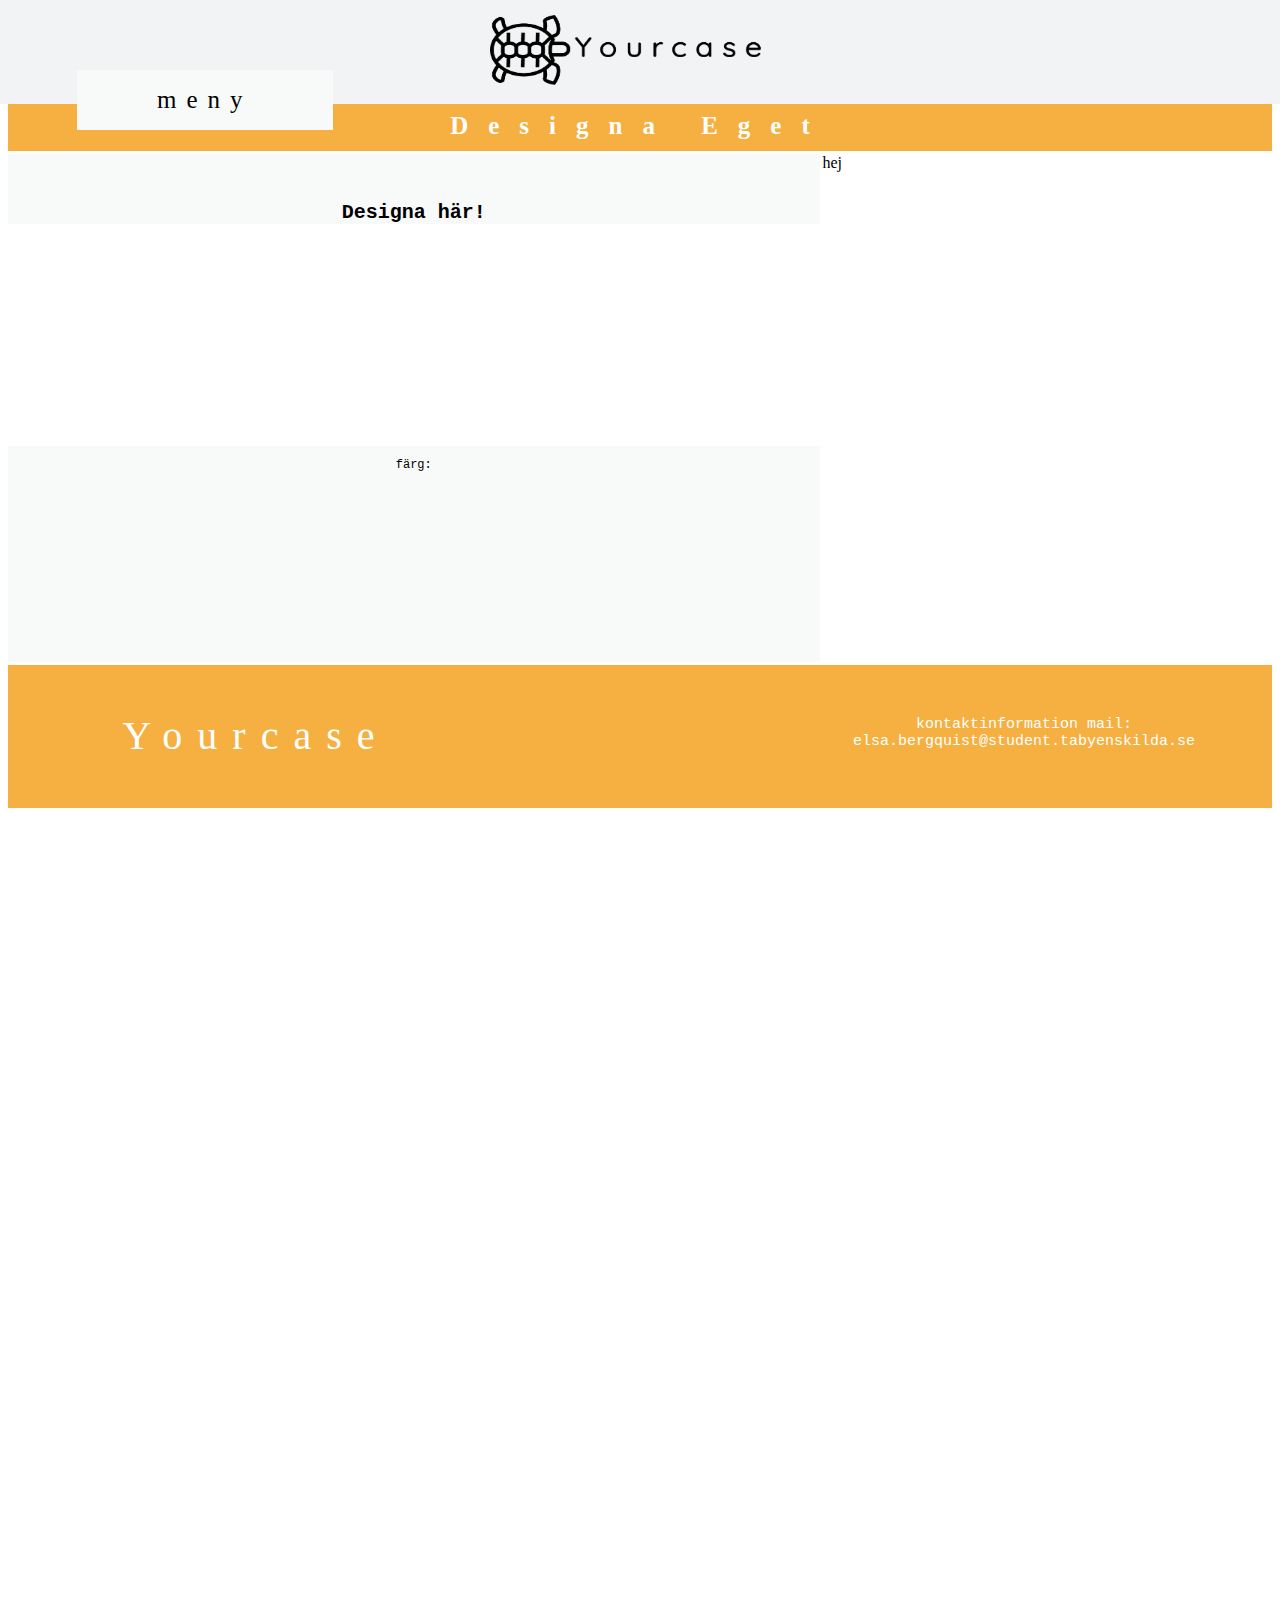
==== index2.html @ f3556589 "Hemsida" ====
<!DOCTYPE html>
<html lang=sv>
<head>
  <meta charset="utf-8"/>
  <link rel="stylesheet" type="text/css" href="css/style2.css">
  <link rel="stylesheet" type="text/css" href="css/grid2.css">
  <title>Grid Layout</title>

</head>
<body>
  <div class="container">
    <header id="hstartsida">
      <img class="logga" src="img/Logga.png" alt="logga">
      <button id="meny" type="button">meny</button>
  </header>

<header id="hdesigns">
<h2>Designa Eget</h2>
</header>

<section id="sbild4">
  hej
</section>

  <section id="section21">
<h6>Designa här!</h6>
</section>

<section id="section22">
<p>färg:</p>
</section>

<section id="section23">
<p>mönster:</p>
</section>

    <footer>
    <button id="footer1" type="button">Yourcase</button>
    <button id="info" type="button">kontaktinformation
    mail: elsa.bergquist@student.tabyenskilda.se</button>
    </footer>
  </div>
</body>
</html>
---- css/style2.css ----
#hstartsida {
  background-color: #f2f3f4;
  text-align:center;
}

#hdesigns {
  background-color: #f5b041;
  text-align:center;
  padding-top: 10px;
  padding-bottom: 10px;
}



#section21 {
  background-color: #f8f9f9;
  text-align: center;
}

#section22 {
  background-color: #f8f9f9;
  text-align: center;
}

#section23 {
  background-color: #f8f9f9;
  text-align: center;
}

footer {
  background-color: #f5b041;
}

h1{
  color: black;
  font-family: "impact", serif;
  font-size: 42px;
  letter-spacing: 10px;
}
h2{
  color:white;
  font-family: "impact", serif;
  font-size: 25px;
  letter-spacing: 20px;
}
h3{
  color: black; font-size: 36px;
  border: 5px;
  font-family: "Courier New", serif;
}
h4{
  color:Black; font-size:36px;
  font-family: "Courier New", serif;
}
h5{
  color:Black; font-size:50px;
  font-family: "Courier New", serif;
}
h6{
  color:Black; font-size: 20px;
  font-family: "Courier New", serif;
}
p{
  color:Black; font-size:12px;
  font-family: "Courier New", serif;
}
#footer{
  color:Black; font-size:36px;
  font-family: "impact", serif;
  font-size: 42px;
  letter-spacing: 20px;

}

#meny{
  color: black;
position: absolute;
top: 70px;
width: 20%;
text-align: center;
left: 6%;

border: 2px solid #f8f9f9;
 background-color: #f8f9f9;
 color: black;
 padding: 14px 14px;
 font-size: 25px;
 cursor: pointer;
 font-family: "impact", serif;
 letter-spacing: 10px;
}

#footer1{
  color: white;
position: absolute;
top: 670px;
width: 30%;
text-align: center;
left: 5%;

border: 2px solid #f5b041;
 background-color: #f5b041;
 color: white;
 padding: 40px 14px;
 font-size: 40px;
 cursor: pointer;
 font-family: "impact", serif;
 letter-spacing: 15px;
}

#info{
  color: white;
position: absolute;
top: 700px;
width: 30%;
text-align: center;
left: 65%;

border: 2px solid #f5b041;
 background-color: #f5b041;
 color: white;
 padding: 14px 10px;
 font-size: 15px;
 cursor: pointer;
 font-family: "Courier New", serif;
}

.logga{
  padding-top: 15px;
  padding-bottom: 15px;
}
---- css/grid2.css ----
.container{
  display: grid;
  grid-template-columns:repeat(14,1fr);
  grid-template-rows:repeat(47,70px);
  grid-gap: 3px;

}

#hstartsida{
  position:fixed;
  width: 100%;
  top: 0;
  left: 0;
  z-index: 10;
}


#hdesigns{
  grid-column: 1/15;
  grid-row: 2/3;
  text-align:center;
}

#sbild4{
  grid-column: 10/15;
  grid-row: 3/10
}

#section21{
  grid-column: 1/10;
  grid-row: 3/4;
}

#section22{
  grid-column: 1/10;
  grid-row: 4/7;
}

#section22{
  grid-column: 1/10;
  grid-row: 7/10;
}

footer{
  grid-column: 1/-1;
  grid-row: 10/12
}

.ok{
  height: 100%;
  width: 100%;
}
.logga{
  height: 70px;
  width: 300px;
}


@media screen and (max-width: 700px) {

#meny{
top: 70px;
width: 20%;
left: 6%;
 font-size: 20px;
 letter-spacing: 7px;
 }


  header{
    grid-column: 1/16;
    grid-row: 1/2
  }

  footer{
    grid-column: 1/-1;
    grid-row: 40/55;
}

    #info{
    width: 30%;
     font-size: 10px;
}

#footer1{
width: 50%;
 font-size: 40px;
}
}
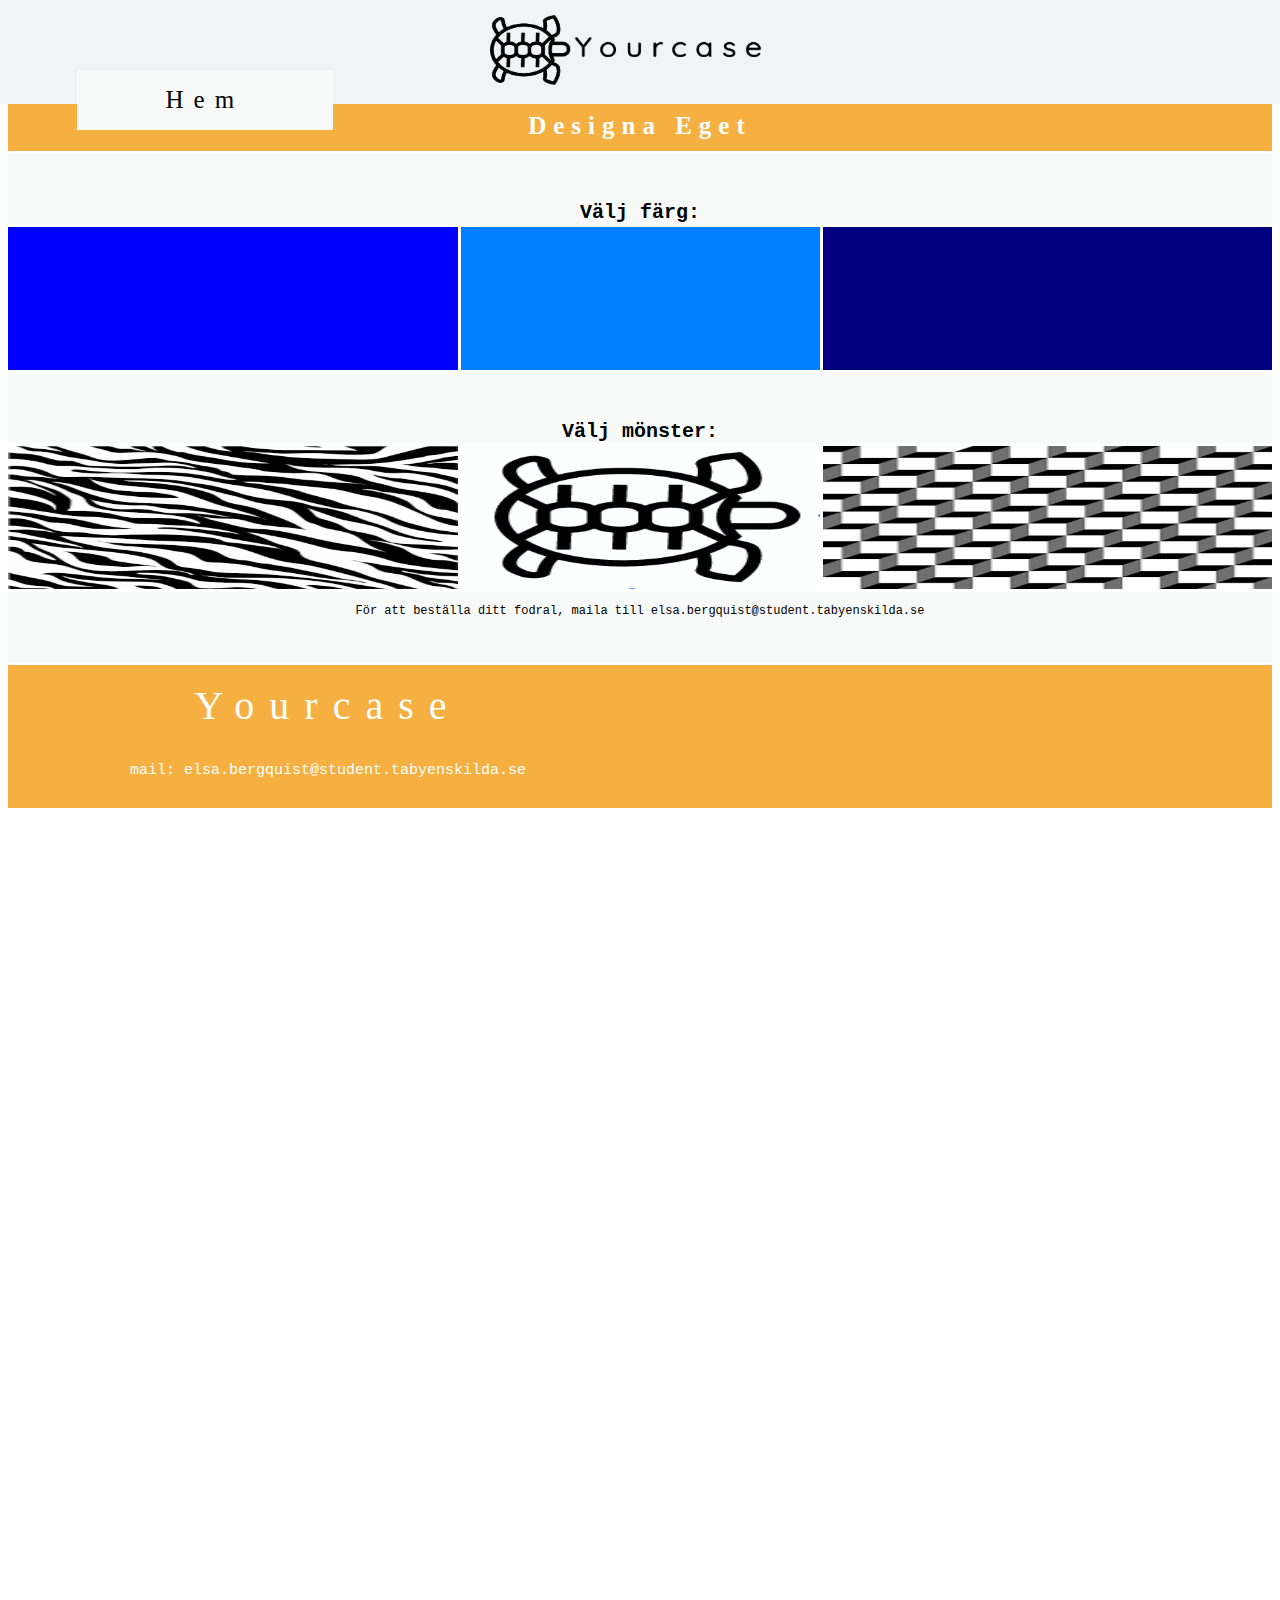
==== commit 5b24ac93: "Rätt filer" ====
--- a/index2.html
+++ b/index2.html
@@ -1,6 +1,7 @@
 <!DOCTYPE html>
 <html lang=sv>
 <head>
+  <meta name="viewport" content="width=device-width, initial-scale=1.0">
   <meta charset="utf-8"/>
   <link rel="stylesheet" type="text/css" href="css/style2.css">
   <link rel="stylesheet" type="text/css" href="css/grid2.css">
@@ -11,32 +12,52 @@
   <div class="container">
     <header id="hstartsida">
       <img class="logga" src="img/Logga.png" alt="logga">
-      <button id="meny" type="button">meny</button>
+      <button id="Hem" type="button"><a href="file:///Users/elsabergquist/Desktop/projekt-HT/index.html">Hem</a></button>
   </header>
 
 <header id="hdesigns">
 <h2>Designa Eget</h2>
 </header>
 
-<section id="sbild4">
-  hej
+  <section id="section21">
+<h6>Välj färg:</h6>
 </section>
 
-  <section id="section21">
-<h6>Designa här!</h6>
+<section id="blå1">
+  <img class="ok" src="img/1.png" alt="blå1">
 </section>
 
-<section id="section22">
-<p>färg:</p>
+<section id="blå2">
+  <img class="ok" src="img/2.png" alt="blå2">
 </section>
 
-<section id="section23">
-<p>mönster:</p>
+<section id="blå3">
+  <img class="ok" src="img/3.png" alt="blå3">
+</section>
+
+  <section id="section22">
+<h6>Välj mönster:</h6>
+</section>
+
+<section id="mö1">
+  <img class="ok" src="img/mö1.png" alt="mö1">
+</section>
+
+<section id="mö2">
+  <img class="ok" src="img/sköldpadda.png" alt="mö2">
+</section>
+
+<section id="mö3">
+  <img class="ok" src="img/mö2.png" alt="mö3">
+</section>
+
+<section id="b">
+  <p> För att beställa ditt fodral, maila till elsa.bergquist@student.tabyenskilda.se </p>
 </section>
 
     <footer>
     <button id="footer1" type="button">Yourcase</button>
-    <button id="info" type="button">kontaktinformation
+    <button id="info" type="button">
     mail: elsa.bergquist@student.tabyenskilda.se</button>
     </footer>
   </div>
--- a/css/style2.css
+++ b/css/style2.css
@@ -27,6 +27,10 @@
   text-align: center;
 }
 
+#b{
+  background-color: #f8f9f9;
+  text-align: center;
+}
 footer {
   background-color: #f5b041;
 }
@@ -41,7 +45,7 @@
   color:white;
   font-family: "impact", serif;
   font-size: 25px;
-  letter-spacing: 20px;
+  letter-spacing: 7px;
 }
 h3{
   color: black; font-size: 36px;
@@ -64,6 +68,11 @@
   color:Black; font-size:12px;
   font-family: "Courier New", serif;
 }
+
+a{
+  text-decoration: none;
+  color: inherit;
+}
 #footer{
   color:Black; font-size:36px;
   font-family: "impact", serif;
@@ -72,7 +81,7 @@
 
 }
 
-#meny{
+#Hem{
   color: black;
 position: absolute;
 top: 70px;
@@ -114,12 +123,12 @@
 top: 700px;
 width: 30%;
 text-align: center;
-left: 65%;
+left: 55%;
 
 border: 2px solid #f5b041;
  background-color: #f5b041;
  color: white;
- padding: 14px 10px;
+ padding: 5px 10px;
  font-size: 15px;
  cursor: pointer;
  font-family: "Courier New", serif;
--- a/css/grid2.css
+++ b/css/grid2.css
@@ -21,24 +21,47 @@
   text-align:center;
 }
 
-#sbild4{
-  grid-column: 10/15;
-  grid-row: 3/10
-}
-
 #section21{
-  grid-column: 1/10;
+  grid-column: 1/15;
   grid-row: 3/4;
 }
 
-#section22{
-  grid-column: 1/10;
-  grid-row: 4/7;
+#blå1{
+  grid-column: 1/6;
+  grid-row: 4/6;
+}
+#blå2{
+  grid-column: 6/10;
+  grid-row: 4/6;
+}
+#blå3{
+  grid-column: 10/15;
+  grid-row: 4/6;
 }
 
 #section22{
-  grid-column: 1/10;
-  grid-row: 7/10;
+  grid-column: 1/15;
+  grid-row: 6/7;
+}
+
+#mö1{
+  grid-column: 1/6;
+  grid-row: 7/9;
+}
+
+#mö2{
+  grid-column: 6/10;
+  grid-row: 7/9;
+}
+
+#mö3{
+  grid-column: 10/15;
+  grid-row: 7/9;
+}
+
+#b{
+  grid-column: 1/15;
+  grid-row: 9/10
 }
 
 footer{
@@ -55,17 +78,37 @@
   width: 300px;
 }
 
+    #info{
+    width: 50%;
+     font-size: 15px;
+     left: 8px;
+     padding-top: 10px;
+     top: 750px;
+}
 
+#footer1{
+width: 50%;
+ font-size: 40px;
+ left: 8px;
+ padding-top: 10px;
+ top: 670px;
+}
 @media screen and (max-width: 700px) {
 
 #meny{
-top: 70px;
+top: 90px;
 width: 20%;
 left: 6%;
  font-size: 20px;
  letter-spacing: 7px;
  }
 
+ #hdesigns{
+   grid-column: 1/15;
+   grid-row: 2/3;
+   text-align:right;
+   font-size: 10px;
+ }
 
   header{
     grid-column: 1/16;
@@ -74,16 +117,20 @@
 
   footer{
     grid-column: 1/-1;
-    grid-row: 40/55;
+    grid-row: 10/12;
 }
 
     #info{
-    width: 30%;
-     font-size: 10px;
+    width: 50%;
+     font-size: 15px;
+     left: 8px;
+     padding-top: 10px;
+     top:740px;
 }
 
 #footer1{
 width: 50%;
- font-size: 40px;
+ font-size: 30px;
+ left: 8px;
 }
 }
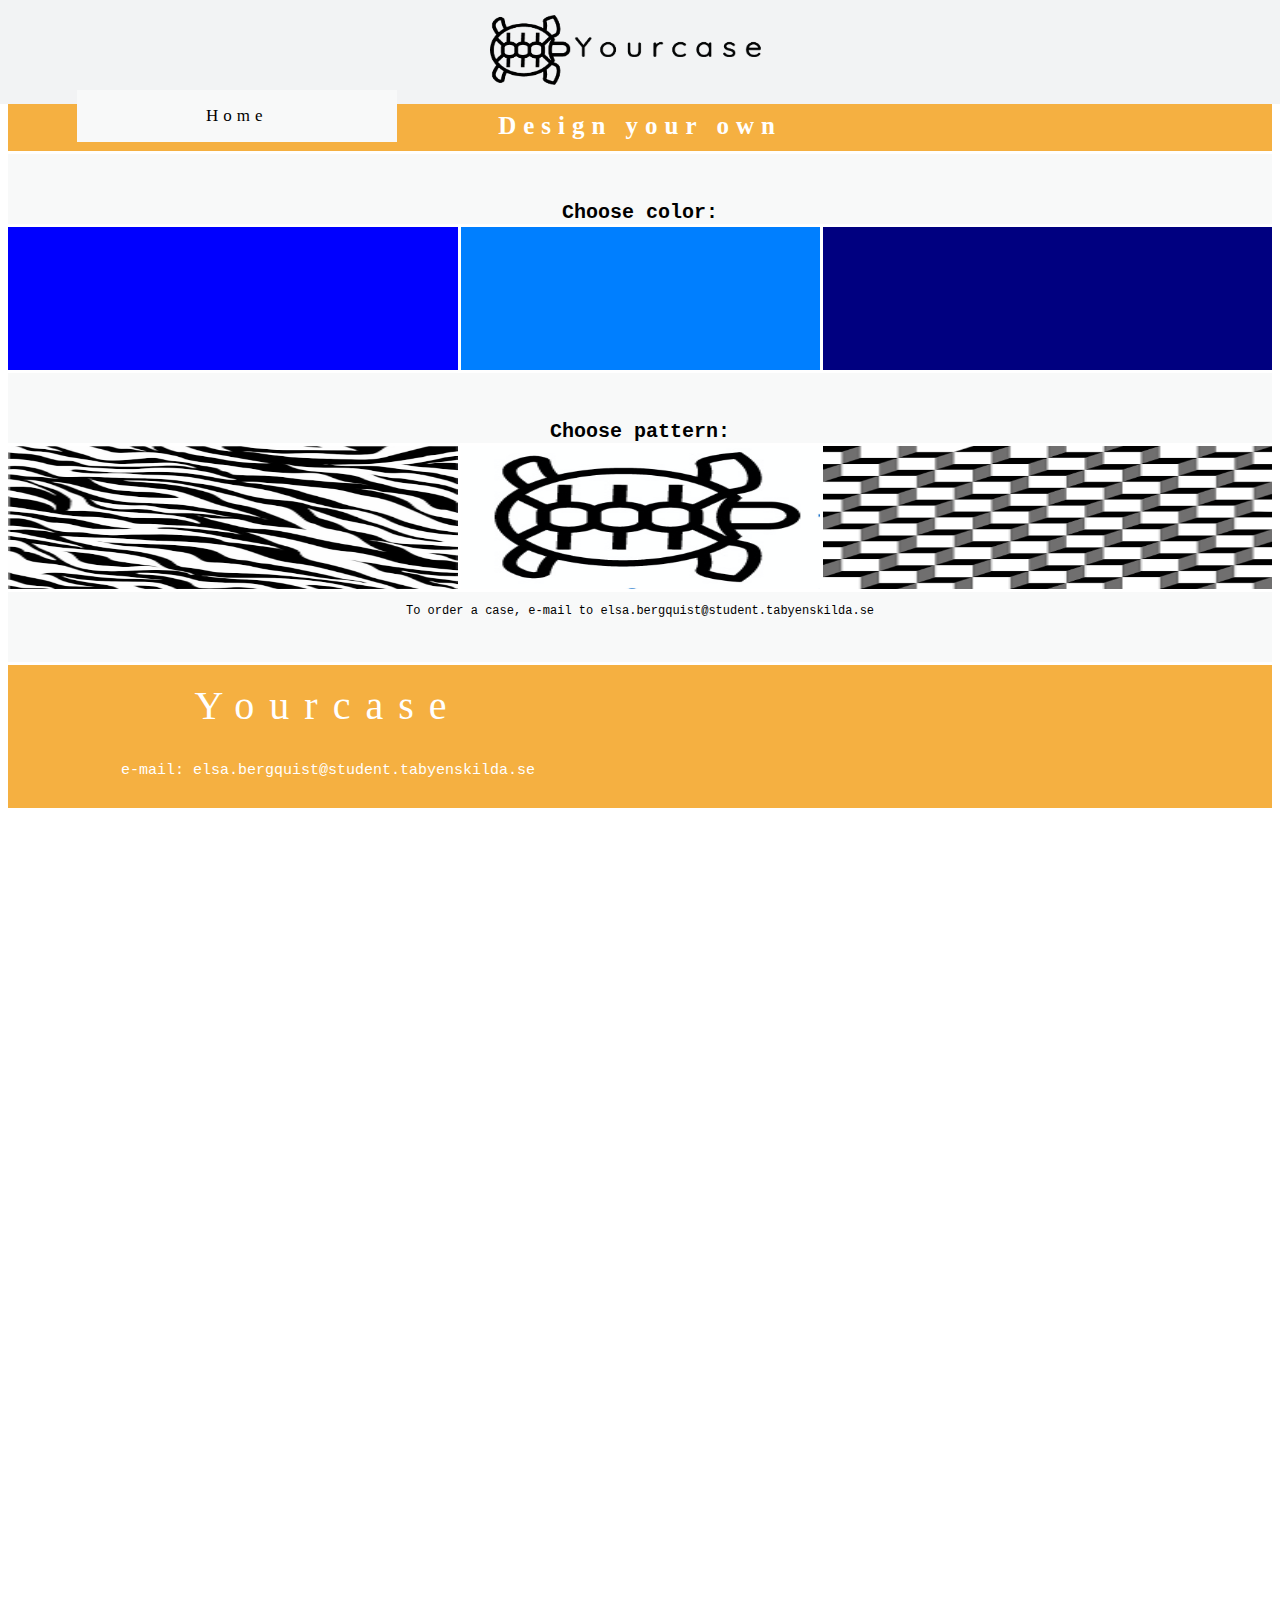
==== commit dcc1526d: "new" ====
--- a/index2.html
+++ b/index2.html
@@ -12,53 +12,53 @@
   <div class="container">
     <header id="hstartsida">
       <img class="logga" src="img/Logga.png" alt="logga">
-      <button id="Hem" type="button"><a href="file:///Users/elsabergquist/Desktop/projekt-HT/index.html">Hem</a></button>
+      <button id="Hem" type="button"><a href="index.html">Home</a></button>
   </header>
 
 <header id="hdesigns">
-<h2>Designa Eget</h2>
+<h2>Design your own</h2>
 </header>
 
   <section id="section21">
-<h6>Välj färg:</h6>
+<h6>Choose color:</h6>
 </section>
 
 <section id="blå1">
-  <img class="ok" src="img/1.png" alt="blå1">
+  <img class="ok" src="img/1.png" alt="mellanblå färg">
 </section>
 
 <section id="blå2">
-  <img class="ok" src="img/2.png" alt="blå2">
+  <img class="ok" src="img/2.png" alt="ljusblå färg">
 </section>
 
 <section id="blå3">
-  <img class="ok" src="img/3.png" alt="blå3">
+  <img class="ok" src="img/3.png" alt="mörkblå färg">
 </section>
 
   <section id="section22">
-<h6>Välj mönster:</h6>
+<h6>Choose pattern:</h6>
 </section>
 
 <section id="mö1">
-  <img class="ok" src="img/mö1.png" alt="mö1">
+  <img class="ok" src="img/mö1.png" alt="tigermönster">
 </section>
 
 <section id="mö2">
-  <img class="ok" src="img/sköldpadda.png" alt="mö2">
+  <img class="ok" src="img/sköldpadda.png" alt="bild på logga">
 </section>
 
 <section id="mö3">
-  <img class="ok" src="img/mö2.png" alt="mö3">
+  <img class="ok" src="img/mö2.png" alt="kubmönster">
 </section>
 
 <section id="b">
-  <p> För att beställa ditt fodral, maila till elsa.bergquist@student.tabyenskilda.se </p>
+  <p>To order a case, e-mail to elsa.bergquist@student.tabyenskilda.se </p>
 </section>
 
     <footer>
     <button id="footer1" type="button">Yourcase</button>
     <button id="info" type="button">
-    mail: elsa.bergquist@student.tabyenskilda.se</button>
+    e-mail: elsa.bergquist@student.tabyenskilda.se</button>
     </footer>
   </div>
 </body>
--- a/css/style2.css
+++ b/css/style2.css
@@ -84,8 +84,8 @@
 #Hem{
   color: black;
 position: absolute;
-top: 70px;
-width: 20%;
+top: 90px;
+width: 25%;
 text-align: center;
 left: 6%;
 
@@ -93,10 +93,10 @@
  background-color: #f8f9f9;
  color: black;
  padding: 14px 14px;
- font-size: 25px;
+ font-size: 17px;
  cursor: pointer;
  font-family: "impact", serif;
- letter-spacing: 10px;
+ letter-spacing: 5px;
 }
 
 #footer1{
@@ -138,3 +138,23 @@
   padding-top: 15px;
   padding-bottom: 15px;
 }
+
+@media (max-aspect-ratio: 1/1) {
+  #hem{
+   font-size: 14px;
+   letter-spacing: 7px;
+   }
+   #English{
+    font-size: 14px;
+    letter-spacing: 7px;
+    }
+   #hdesigns{
+     font-size: 10px;
+   }
+   #info{
+     font-size: 15px;
+  }
+   #footer1{
+   font-size: 30px;
+  }
+}
--- a/css/grid2.css
+++ b/css/grid2.css
@@ -28,7 +28,7 @@
 
 #blå1{
   grid-column: 1/6;
-  grid-row: 4/6;
+  grid-row: 4/6
 }
 #blå2{
   grid-column: 6/10;
@@ -95,19 +95,20 @@
 }
 @media screen and (max-width: 700px) {
 
-#meny{
+#hem{
 top: 90px;
 width: 20%;
 left: 6%;
- font-size: 20px;
- letter-spacing: 7px;
  }
-
+ #English{
+ top: 150px;
+ width: 25%;
+ left: 6%;
+  }
  #hdesigns{
    grid-column: 1/15;
    grid-row: 2/3;
    text-align:right;
-   font-size: 10px;
  }
 
   header{
@@ -122,7 +123,6 @@
 
     #info{
     width: 50%;
-     font-size: 15px;
      left: 8px;
      padding-top: 10px;
      top:740px;
@@ -130,7 +130,6 @@
 
 #footer1{
 width: 50%;
- font-size: 30px;
- left: 8px;
+left: 8px;
 }
 }
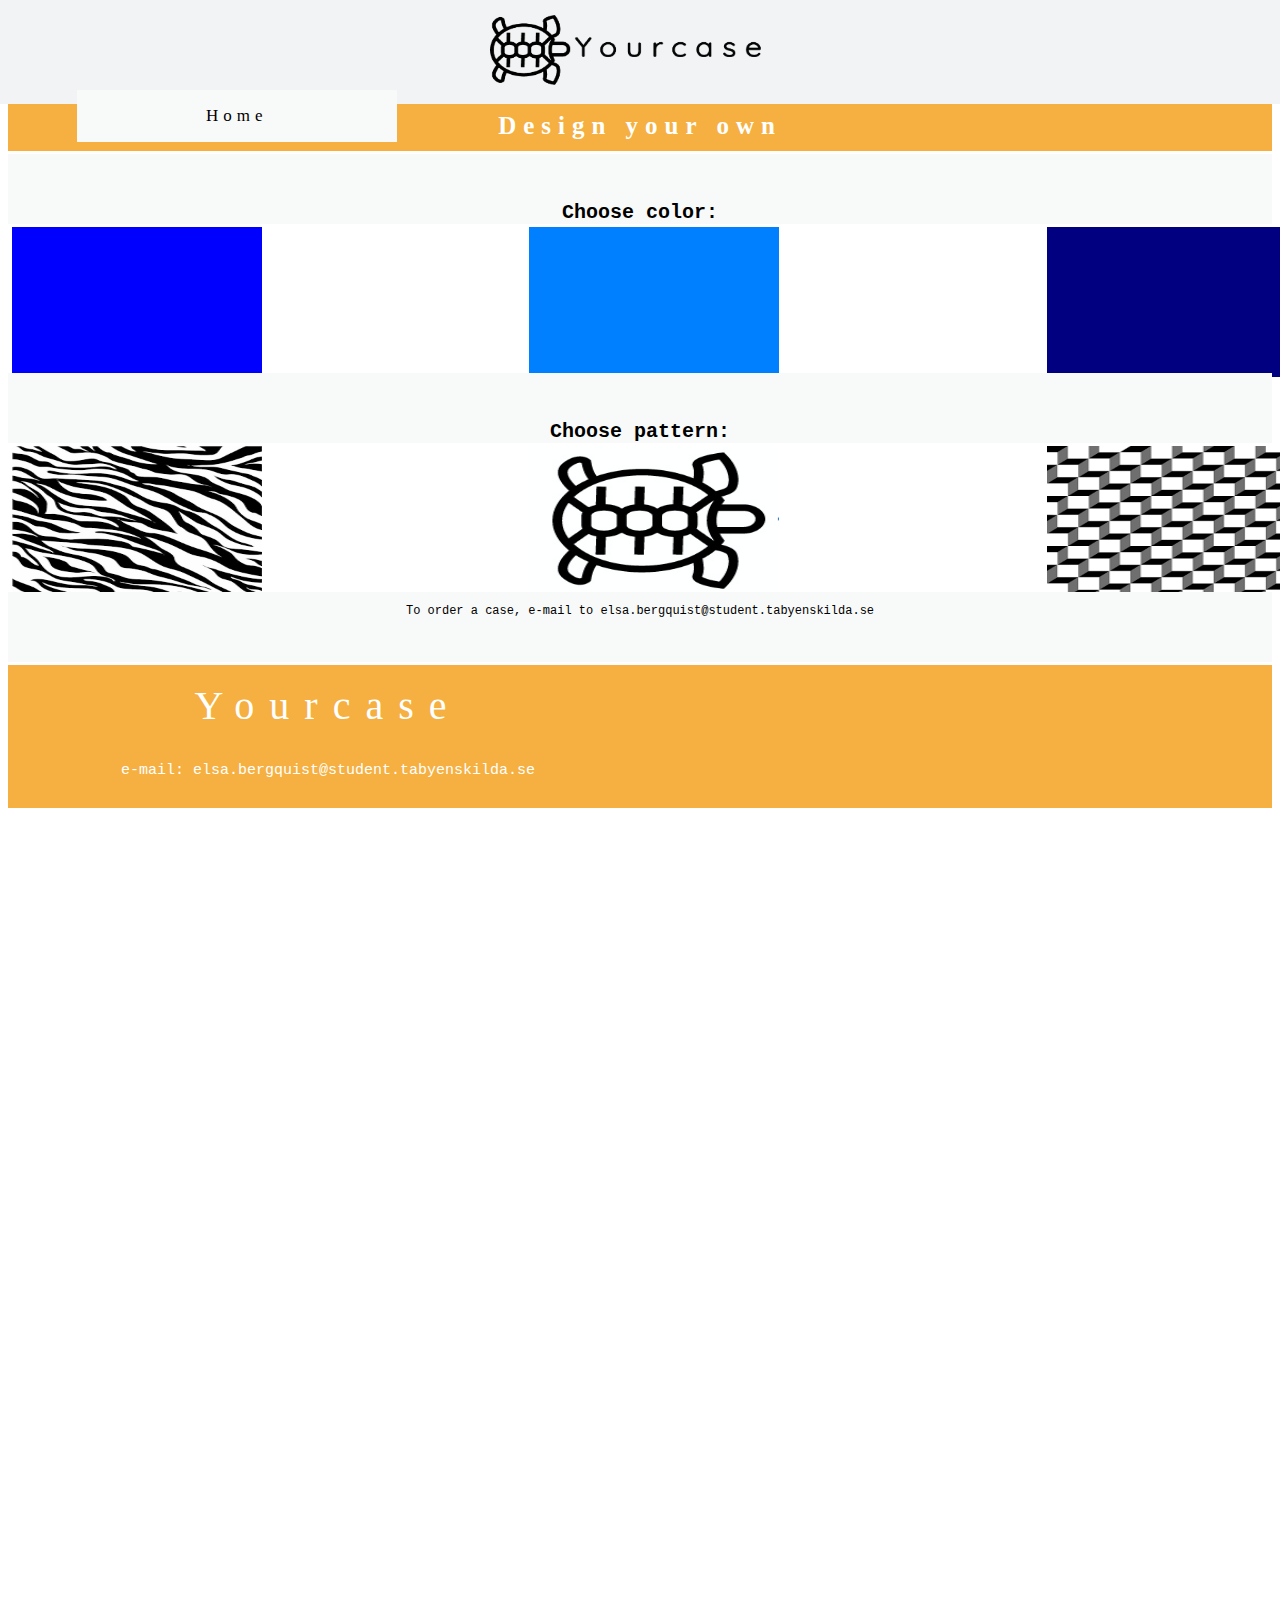
==== commit ba2ef04f: "validering" ====
--- a/index2.html
+++ b/index2.html
@@ -5,7 +5,7 @@
   <meta charset="utf-8"/>
   <link rel="stylesheet" type="text/css" href="css/style2.css">
   <link rel="stylesheet" type="text/css" href="css/grid2.css">
-  <title>Grid Layout</title>
+  <title>Yourcase</title>
 
 </head>
 <body>
--- a/css/grid2.css
+++ b/css/grid2.css
@@ -28,15 +28,18 @@
 
 #blå1{
   grid-column: 1/6;
-  grid-row: 4/6
+  grid-row: 4/6;
+  margin-left: 1%;
 }
 #blå2{
   grid-column: 6/10;
   grid-row: 4/6;
+  margin-left: 19%;
 }
 #blå3{
   grid-column: 10/15;
   grid-row: 4/6;
+  margin-left: 50%;
 }
 
 #section22{
@@ -47,16 +50,19 @@
 #mö1{
   grid-column: 1/6;
   grid-row: 7/9;
+  margin-left: 1%;
 }
 
 #mö2{
   grid-column: 6/10;
   grid-row: 7/9;
+  margin-left: 19%;
 }
 
 #mö3{
   grid-column: 10/15;
   grid-row: 7/9;
+  margin-left: 50%;
 }
 
 #b{
@@ -70,8 +76,8 @@
 }
 
 .ok{
-  height: 100%;
-  width: 100%;
+  height: 150px;
+  width: 250px;
 }
 .logga{
   height: 70px;
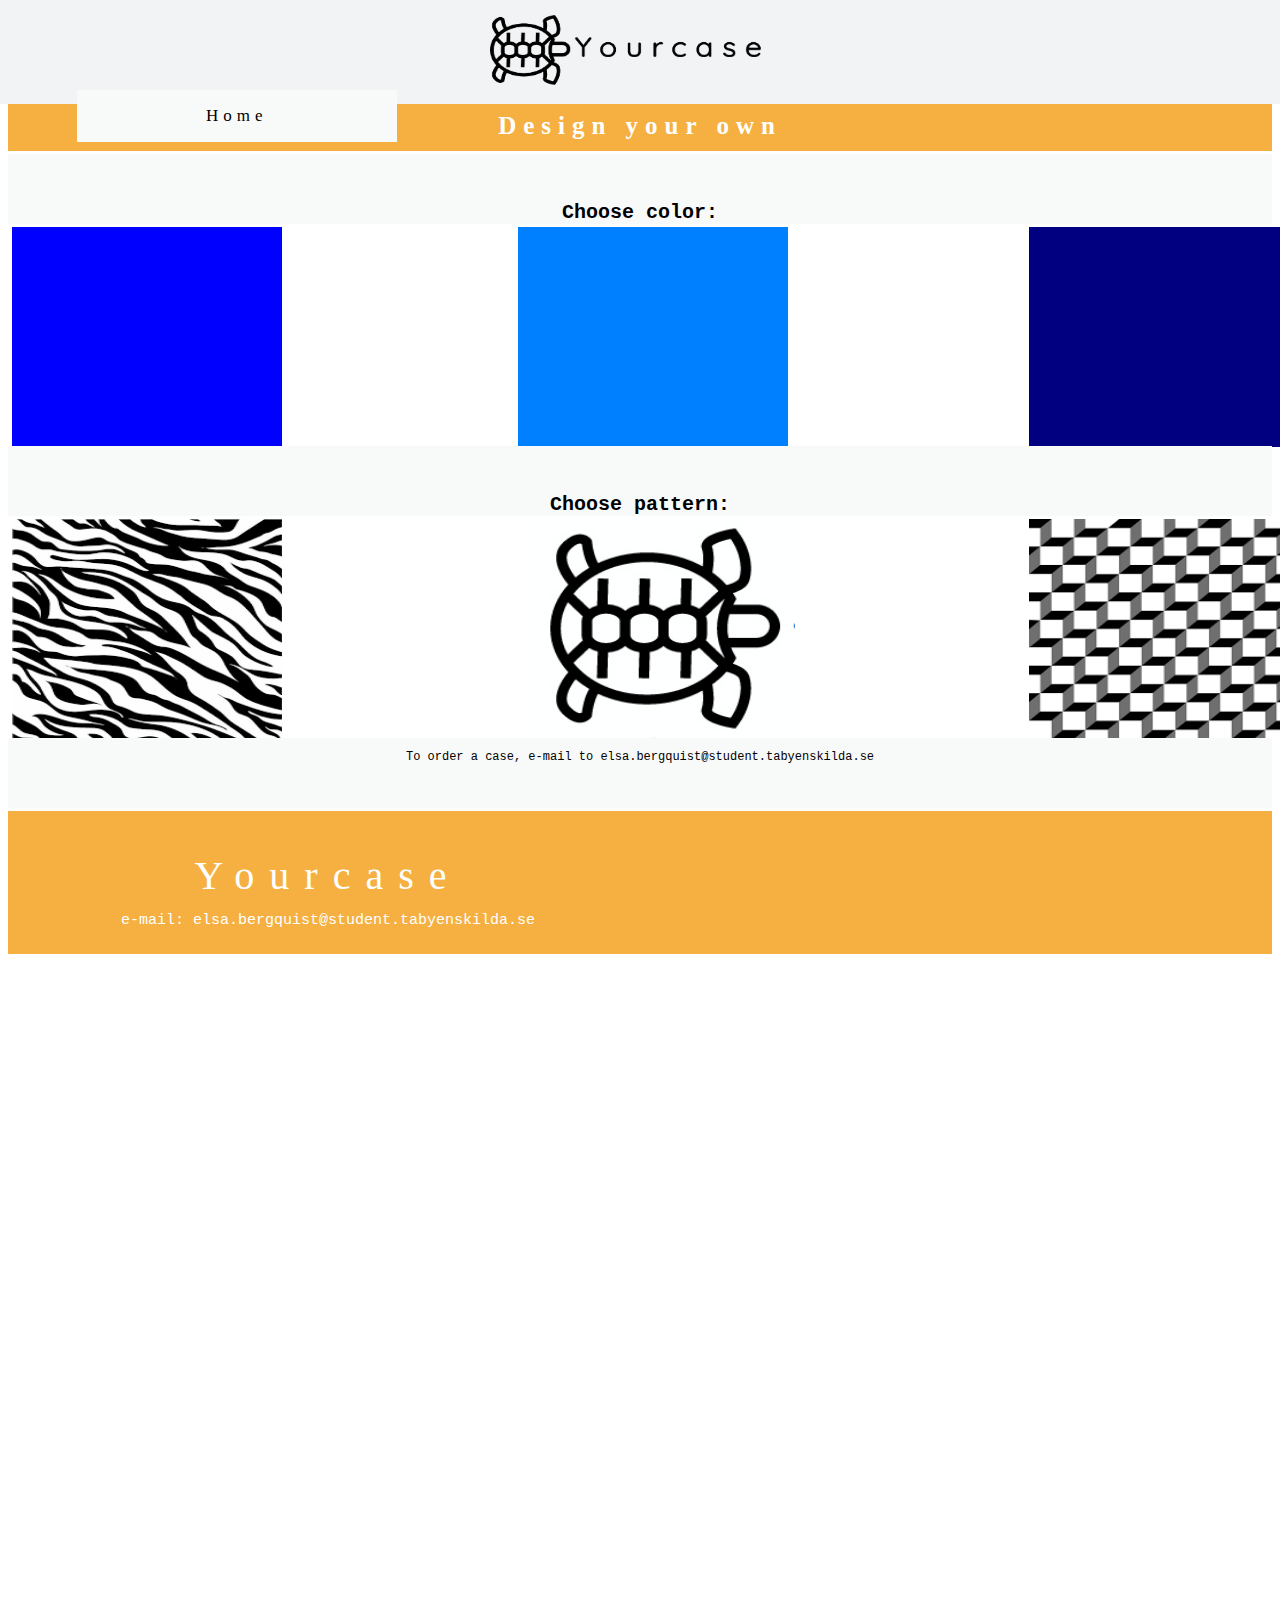
==== commit 8cd48c20: "updaterad validering" ====
--- a/index2.html
+++ b/index2.html
@@ -1,65 +1,70 @@
 <!DOCTYPE html>
 <html lang=sv>
+
 <head>
   <meta name="viewport" content="width=device-width, initial-scale=1.0">
-  <meta charset="utf-8"/>
+  <meta charset="utf-8" />
   <link rel="stylesheet" type="text/css" href="css/style2.css">
   <link rel="stylesheet" type="text/css" href="css/grid2.css">
   <title>Yourcase</title>
 
 </head>
+
 <body>
   <div class="container">
     <header id="hstartsida">
       <img class="logga" src="img/Logga.png" alt="logga">
       <button id="Hem" type="button"><a href="index.html">Home</a></button>
-  </header>
+    </header>
 
-<header id="hdesigns">
-<h2>Design your own</h2>
-</header>
+    <header id="hdesigns">
+      <h2>Design your own</h2>
+    </header>
 
-  <section id="section21">
-<h6>Choose color:</h6>
-</section>
+    <section id="section21">
+      <h6>Choose color:</h6>
+    </section>
 
-<section id="blå1">
-  <img class="ok" src="img/1.png" alt="mellanblå färg">
-</section>
+    <!--Bilder på olika slags blå-->
+    <section id="blå1">
+      <img class="ok" src="img/1.png" alt="mellanblå färg">
+    </section>
 
-<section id="blå2">
-  <img class="ok" src="img/2.png" alt="ljusblå färg">
-</section>
+    <section id="blå2">
+      <img class="ok" src="img/2.png" alt="ljusblå färg">
+    </section>
 
-<section id="blå3">
-  <img class="ok" src="img/3.png" alt="mörkblå färg">
-</section>
+    <section id="blå3">
+      <img class="ok" src="img/3.png" alt="mörkblå färg">
+    </section>
 
-  <section id="section22">
-<h6>Choose pattern:</h6>
-</section>
+    <section id="section22">
+      <h6>Choose pattern:</h6>
+    </section>
 
-<section id="mö1">
-  <img class="ok" src="img/mö1.png" alt="tigermönster">
-</section>
+    <!--Bilder på olika slags mönster-->
+    <section id="mö1">
+      <img class="ok" src="img/mö1.png" alt="tigermönster">
+    </section>
 
-<section id="mö2">
-  <img class="ok" src="img/sköldpadda.png" alt="bild på logga">
-</section>
+    <section id="mö2">
+      <img class="ok" src="img/sköldpadda.png" alt="bild på logga">
+    </section>
 
-<section id="mö3">
-  <img class="ok" src="img/mö2.png" alt="kubmönster">
-</section>
+    <section id="mö3">
+      <img class="ok" src="img/mö2.png" alt="kubmönster">
+    </section>
 
-<section id="b">
-  <p>To order a case, e-mail to elsa.bergquist@student.tabyenskilda.se </p>
-</section>
+    <section id="b">
+      <p>To order a case, e-mail to elsa.bergquist@student.tabyenskilda.se </p>
+    </section>
 
     <footer>
-    <button id="footer1" type="button">Yourcase</button>
-    <button id="info" type="button">
-    e-mail: elsa.bergquist@student.tabyenskilda.se</button>
+      <button id="footer1" type="button">Yourcase</button>
+      <button id="info" type="button">
+        e-mail: elsa.bergquist@student.tabyenskilda.se</button>
     </footer>
   </div>
 </body>
-</html>
+
+</html>--- a/css/grid2.css
+++ b/css/grid2.css
@@ -1,141 +1,146 @@
-.container{
+.container {
   display: grid;
-  grid-template-columns:repeat(14,1fr);
-  grid-template-rows:repeat(47,70px);
+  grid-template-columns: repeat(14, 1fr);
+  grid-template-rows: repeat(47, 70px);
   grid-gap: 3px;
-
 }
 
-#hstartsida{
-  position:fixed;
+#hstartsida {
+  position: fixed;
   width: 100%;
   top: 0;
   left: 0;
   z-index: 10;
 }
 
-
-#hdesigns{
+#hdesigns {
   grid-column: 1/15;
   grid-row: 2/3;
-  text-align:center;
+  text-align: center;
 }
 
-#section21{
+#section21 {
   grid-column: 1/15;
   grid-row: 3/4;
 }
 
-#blå1{
+/*Bilder på olika blåa färger*/
+#blå1 {
   grid-column: 1/6;
-  grid-row: 4/6;
-  margin-left: 1%;
-}
-#blå2{
-  grid-column: 6/10;
-  grid-row: 4/6;
-  margin-left: 19%;
-}
-#blå3{
-  grid-column: 10/15;
-  grid-row: 4/6;
-  margin-left: 50%;
-}
-
-#section22{
-  grid-column: 1/15;
-  grid-row: 6/7;
-}
-
-#mö1{
-  grid-column: 1/6;
-  grid-row: 7/9;
+  grid-row: 4/7;
   margin-left: 1%;
 }
 
-#mö2{
+#blå2 {
   grid-column: 6/10;
-  grid-row: 7/9;
-  margin-left: 19%;
+  grid-row: 4/7;
+  margin-left: 16%;
 }
 
-#mö3{
+#blå3 {
   grid-column: 10/15;
-  grid-row: 7/9;
-  margin-left: 50%;
+  grid-row: 4/7;
+  margin-left: 46%;
 }
 
-#b{
+#section22 {
   grid-column: 1/15;
-  grid-row: 9/10
+  grid-row: 7/8;
 }
 
-footer{
-  grid-column: 1/-1;
-  grid-row: 10/12
+/*Bild på olika mönster*/
+#mö1 {
+  grid-column: 1/6;
+  grid-row: 8/11;
+  margin-left: 1%;
 }
 
-.ok{
-  height: 150px;
-  width: 250px;
+#mö2 {
+  grid-column: 6/10;
+  grid-row: 8/11;
+  margin-left: 18%;
 }
-.logga{
+
+#mö3 {
+  grid-column: 10/15;
+  grid-row: 8/11;
+  margin-left: 46%;
+}
+
+#b {
+  grid-column: 1/15;
+  grid-row: 11/12
+}
+
+footer {
+  grid-column: 1/-1;
+  grid-row: 12/14
+}
+
+.ok {
+  height: 220px;
+  width: 270px;
+}
+
+.logga {
   height: 70px;
   width: 300px;
 }
 
-    #info{
-    width: 50%;
-     font-size: 15px;
-     left: 8px;
-     padding-top: 10px;
-     top: 750px;
+#info {
+  width: 50%;
+  font-size: 15px;
+  left: 8px;
+  padding-top: 10px;
+  top: 900px;
 }
 
-#footer1{
-width: 50%;
- font-size: 40px;
- left: 8px;
- padding-top: 10px;
- top: 670px;
+#footer1 {
+  width: 50%;
+  font-size: 40px;
+  left: 8px;
+  padding-top: 10px;
+  top: 840px;
 }
+
 @media screen and (max-width: 700px) {
+  #hem {
+    top: 90px;
+    width: 20%;
+    left: 6%;
+  }
 
-#hem{
-top: 90px;
-width: 20%;
-left: 6%;
- }
- #English{
- top: 150px;
- width: 25%;
- left: 6%;
+  #English {
+    top: 150px;
+    width: 25%;
+    left: 6%;
   }
- #hdesigns{
-   grid-column: 1/15;
-   grid-row: 2/3;
-   text-align:right;
- }
 
-  header{
+  #hdesigns {
+    grid-column: 1/15;
+    grid-row: 2/3;
+    text-align: right;
+  }
+
+  header {
     grid-column: 1/16;
     grid-row: 1/2
   }
 
-  footer{
+  footer {
     grid-column: 1/-1;
     grid-row: 10/12;
-}
+  }
 
-    #info{
+  #info {
     width: 50%;
-     left: 8px;
-     padding-top: 10px;
-     top:740px;
-}
+    left: 8px;
+    padding-top: 10px;
+    top: 740px;
+  }
 
-#footer1{
-width: 50%;
-left: 8px;
-}
-}
+  #footer1 {
+    width: 50%;
+    left: 8px;
+  }
+}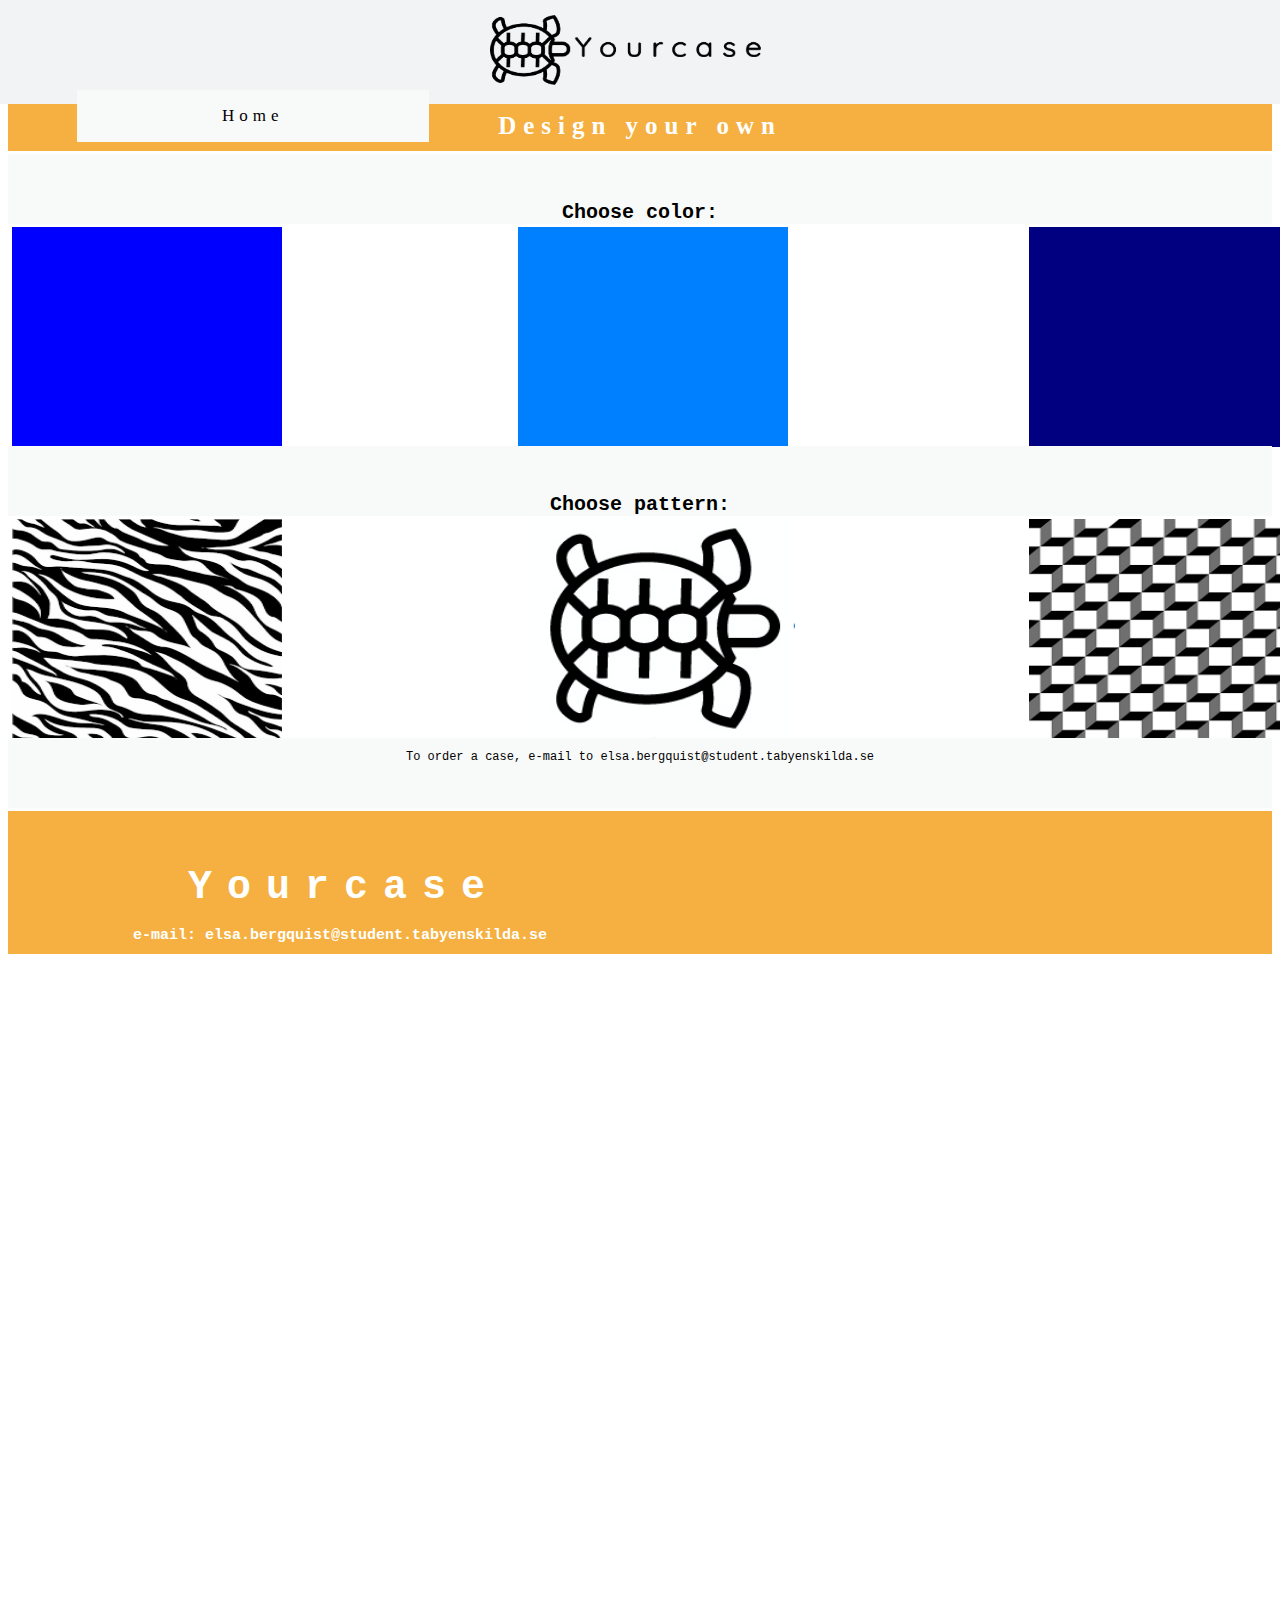
==== commit fef500c7: "updaterad validering" ====
--- a/index2.html
+++ b/index2.html
@@ -14,7 +14,7 @@
   <div class="container">
     <header id="hstartsida">
       <img class="logga" src="img/Logga.png" alt="logga">
-      <button id="Hem" type="button"><a href="index.html">Home</a></button>
+      <a id="Hem" href="index.html">Home</a>
     </header>
 
     <header id="hdesigns">
@@ -60,9 +60,9 @@
     </section>
 
     <footer>
-      <button id="footer1" type="button">Yourcase</button>
-      <button id="info" type="button">
-        e-mail: elsa.bergquist@student.tabyenskilda.se</button>
+      <h4 class="footer" id="footer1">Yourcase</h4>
+      <h4 class="footer" id="info">
+        e-mail: elsa.bergquist@student.tabyenskilda.se</h4>
     </footer>
   </div>
 </body>
--- a/css/style2.css
+++ b/css/style2.css
@@ -1,16 +1,14 @@
 #hstartsida {
   background-color: #f2f3f4;
-  text-align:center;
+  text-align: center;
 }
 
 #hdesigns {
   background-color: #f5b041;
-  text-align:center;
+  text-align: center;
   padding-top: 10px;
   padding-bottom: 10px;
 }
-
-
 
 #section21 {
   background-color: #f8f9f9;
@@ -27,134 +25,137 @@
   text-align: center;
 }
 
-#b{
+#b {
   background-color: #f8f9f9;
   text-align: center;
 }
+
 footer {
   background-color: #f5b041;
 }
 
-h1{
+h1 {
   color: black;
   font-family: "impact", serif;
   font-size: 42px;
   letter-spacing: 10px;
 }
-h2{
-  color:white;
+
+h2 {
+  color: white;
   font-family: "impact", serif;
   font-size: 25px;
   letter-spacing: 7px;
 }
-h3{
-  color: black; font-size: 36px;
+
+h3 {
+  color: black;
+  font-size: 36px;
   border: 5px;
   font-family: "Courier New", serif;
 }
-h4{
-  color:Black; font-size:36px;
-  font-family: "Courier New", serif;
-}
-h5{
-  color:Black; font-size:50px;
-  font-family: "Courier New", serif;
-}
-h6{
-  color:Black; font-size: 20px;
-  font-family: "Courier New", serif;
-}
-p{
-  color:Black; font-size:12px;
+
+h4 {
+  color: Black;
+  font-size: 36px;
   font-family: "Courier New", serif;
 }
 
-a{
+h5 {
+  color: Black;
+  font-size: 50px;
+  font-family: "Courier New", serif;
+}
+
+h6 {
+  color: Black;
+  font-size: 20px;
+  font-family: "Courier New", serif;
+}
+
+p {
+  color: Black;
+  font-size: 12px;
+  font-family: "Courier New", serif;
+}
+
+a {
   text-decoration: none;
   color: inherit;
 }
-#footer{
-  color:Black; font-size:36px;
+
+#footer {
+  color: Black;
+  font-size: 36px;
   font-family: "impact", serif;
   font-size: 42px;
   letter-spacing: 20px;
-
 }
 
-#Hem{
+#Hem {
   color: black;
-position: absolute;
-top: 90px;
-width: 25%;
-text-align: center;
-left: 6%;
-
-border: 2px solid #f8f9f9;
- background-color: #f8f9f9;
- color: black;
- padding: 14px 14px;
- font-size: 17px;
- cursor: pointer;
- font-family: "impact", serif;
- letter-spacing: 5px;
+  position: absolute;
+  top: 90px;
+  width: 25%;
+  text-align: center;
+  left: 6%;
+  border: 2px solid #f8f9f9;
+  background-color: #f8f9f9;
+  color: black;
+  padding: 14px 14px;
+  font-size: 17px;
+  cursor: pointer;
+  font-family: "impact", serif;
+  letter-spacing: 5px;
 }
 
-#footer1{
-  color: white;
-position: absolute;
-top: 670px;
-width: 30%;
-text-align: center;
-left: 5%;
-
-border: 2px solid #f5b041;
- background-color: #f5b041;
- color: white;
- padding: 40px 14px;
- font-size: 40px;
- cursor: pointer;
- font-family: "impact", serif;
- letter-spacing: 15px;
+#footer1 {
+  padding: 40px 14px;
+  font-size: 40px;
+  letter-spacing: 15px;
 }
 
-#info{
-  color: white;
-position: absolute;
-top: 700px;
-width: 30%;
-text-align: center;
-left: 55%;
-
-border: 2px solid #f5b041;
- background-color: #f5b041;
- color: white;
- padding: 5px 10px;
- font-size: 15px;
- cursor: pointer;
- font-family: "Courier New", serif;
+#info {
+  padding: 5px 10px;
+  font-size: 15px;
 }
 
-.logga{
+.footer {
+  color: white;
+  position: absolute;
+  width: 30%;
+  text-align: center;
+  left: 5%;
+  border: 2px solid #f5b041;
+  background-color: #f5b041;
+  font-family: "Courier New", serif;
+}
+
+.logga {
   padding-top: 15px;
   padding-bottom: 15px;
 }
 
 @media (max-aspect-ratio: 1/1) {
-  #hem{
-   font-size: 14px;
-   letter-spacing: 7px;
-   }
-   #English{
+  #hem {
     font-size: 14px;
     letter-spacing: 7px;
-    }
-   #hdesigns{
-     font-size: 10px;
-   }
-   #info{
-     font-size: 15px;
   }
-   #footer1{
-   font-size: 30px;
+
+  #English {
+    font-size: 14px;
+    letter-spacing: 7px;
   }
-}
+
+  #hdesigns {
+    font-size: 10px;
+  }
+
+  #info {
+    font-size: 15px;
+  }
+
+  #footer1 {
+    font-size: 30px;
+  }
+}--- a/css/grid2.css
+++ b/css/grid2.css
@@ -88,19 +88,17 @@
 }
 
 #info {
-  width: 50%;
-  font-size: 15px;
-  left: 8px;
-  padding-top: 10px;
   top: 900px;
 }
 
 #footer1 {
+  top: 770px;
+}
+
+.footer {
   width: 50%;
-  font-size: 40px;
   left: 8px;
   padding-top: 10px;
-  top: 840px;
 }
 
 @media screen and (max-width: 700px) {
